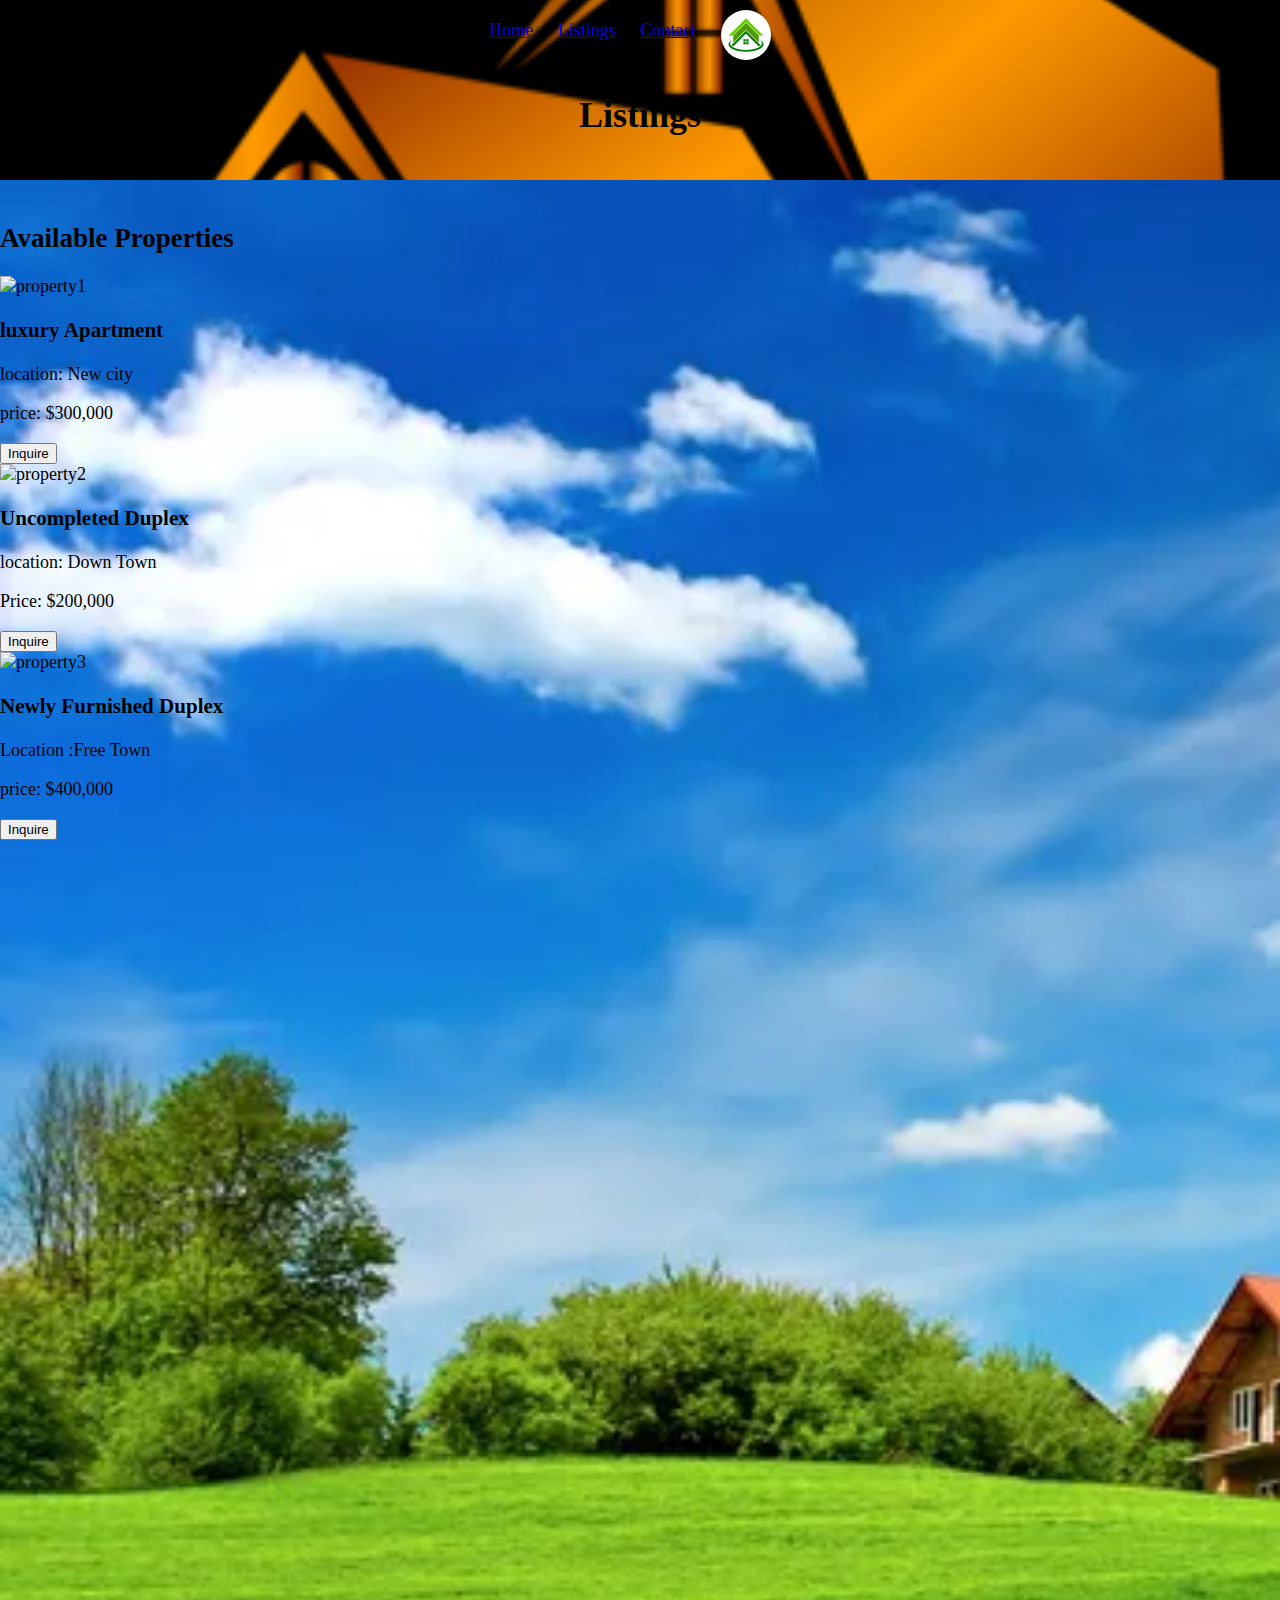
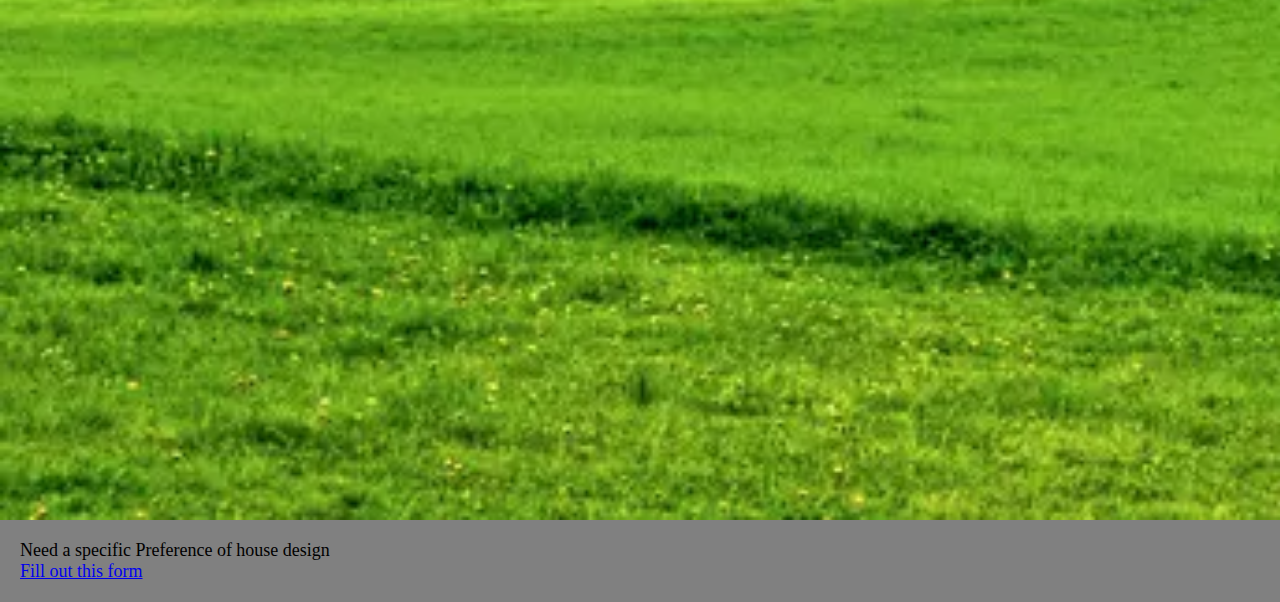
==== listings.html @ 1e1a83b8 "Add files via upload" ====
<!DOCTYPE html>
<html><head>
    <title>My page</title>
    <link rel="stylesheet" href="style.css">
    <meta charset="UTF-8">
    <meta name="viewport" content="width=device-width, initial-scale=1.0">
</head>
    
<body>
    <header>
        <nav>
            <ul>
                <li><a href="index.html">Home</a></li>
                <li><a href="listings.html">Listings</a></li>
                <li><a href="contact.html">Contact</a></li>
                <li class="logo"><a href="index">housing logo</a></li>
                
            </ul>
        </nav>
        <h1>Listings</h1>
        
    </header>
    <section>
         <!--listing Section-->
         <section id="listings" class="listings">
            <h2>Available Properties</h2>
            <div class="property" id="property1">
             <img src="images/house.jpeg"  alt="property1"  >
             <h3>luxury Apartment</h3>
             <p>location: New city</p>
             <p>price: $300,000</p>
             <button type="button" onclick="inquire1()" ;">Inquire</button>
             <script>
                function inquire1(propertyName){alert('You have inquired about {luxury Apartment}.Our team will contact you soon');}
    
            </script>
            </div>
            <div class="property" id="property2">
                <img src="images/home.jpeg" alt="property2" >
                <h3> Uncompleted Duplex </h3>
                <p>location: Down Town</p>
                <p>Price: $200,000</p>
                <button type="button" onclick="inquire2()">Inquire</button>
                <script>
                    function inquire2(propertyName){alert('You have inquired about {Uncompleted Duplex}.Our team will contact you soon');}
        
                </script>
            </div>
            <div class="property" id="property3">
                <img src="images/housing 1.jpeg" alt="property3">
                <h3>Newly Furnished Duplex</h3>
                <p>Location :Free Town</p>
                <p>price:  $400,000</p>
                <button type="button" onclick="inquire3()">Inquire</button>
                <script>
                    function inquire3(propertyName){alert('You have inquired about {Newly Furnished Duplex }.Our team will contact you soon');}
        
                </script>
            </div>
           </section> 
        </body>
            

       
        
    
    </section>
    <footer>Need a specific Preference of house design<a href="form.html"><br>Fill out this form</a></footer>
</body>
</html>
---- style.css ----
body{
    
    color:black;
    font-family:helvetica neue,helvetica arial, helvetica sans-serif;
    font-size: large;
    margin:0;
    padding:0;
    
}
header {
    background:black;
    background-image: url(pngtree-houses-logo-png-image_6560047.png);
    background-size: cover;
    background-position: center;
    padding: 20px; ;
    margin: auto;
    text-align: center;
    align-items: center;
    justify-content: space-between;
}
.features{
    background:black;
    color:grey;
    padding: 20px;
    display: flex;
    flex-direction: column;
    
}
header .logo a{
 background-image:url(global-green-housing-logo-symbol-global-green-housing-logo-symbol-vector-graphic-design-110201636.jpg) ;
 background-size: cover;
 background-repeat: no-repeat;
display: inline-block;
background-position: center;
position:relative;
height: 50px;
text-indent:-999999999px;
width: 50px;
top:-10px;
border-radius: 100%;
}
.hero{
    background-image: url(housing-header.jpg);
    background-repeat: no-repeat;
    padding-top: 5%;
    display: block;
    padding-bottom:135%;
    height: 100%;
    background-position: center;
    background-size: cover;
    
}

.listings{
    background-image: url(new-house.jpg);
    padding-top: 20px;
    padding-bottom: 100%;
    display: block;
    background-repeat: no-repeat;
    background-size: cover;
    background-color: rgba(255,255,255,0.9);
}
.contact{
    background-image: url(Contact.jpg) ;
    padding-top: 20px;
    padding-bottom: 73%;
    display: block;
    width: auto;
    background-repeat: no-repeat;
    background-size: cover;
}

footer{
    background:grey;
    padding: 20px;
    background-size: cover;
}
.features figure {
    margin:auto;
    width: 100px;
    text-align: center;
}
.features figure img{
    width:auto;
    border-radius: 100%;
    box-shadow: 20px;
}
ul{
    margin:0;
    padding:0;
    list-style: none;
}
li{
    display:inline-block;
    margin-right: 20px;
}
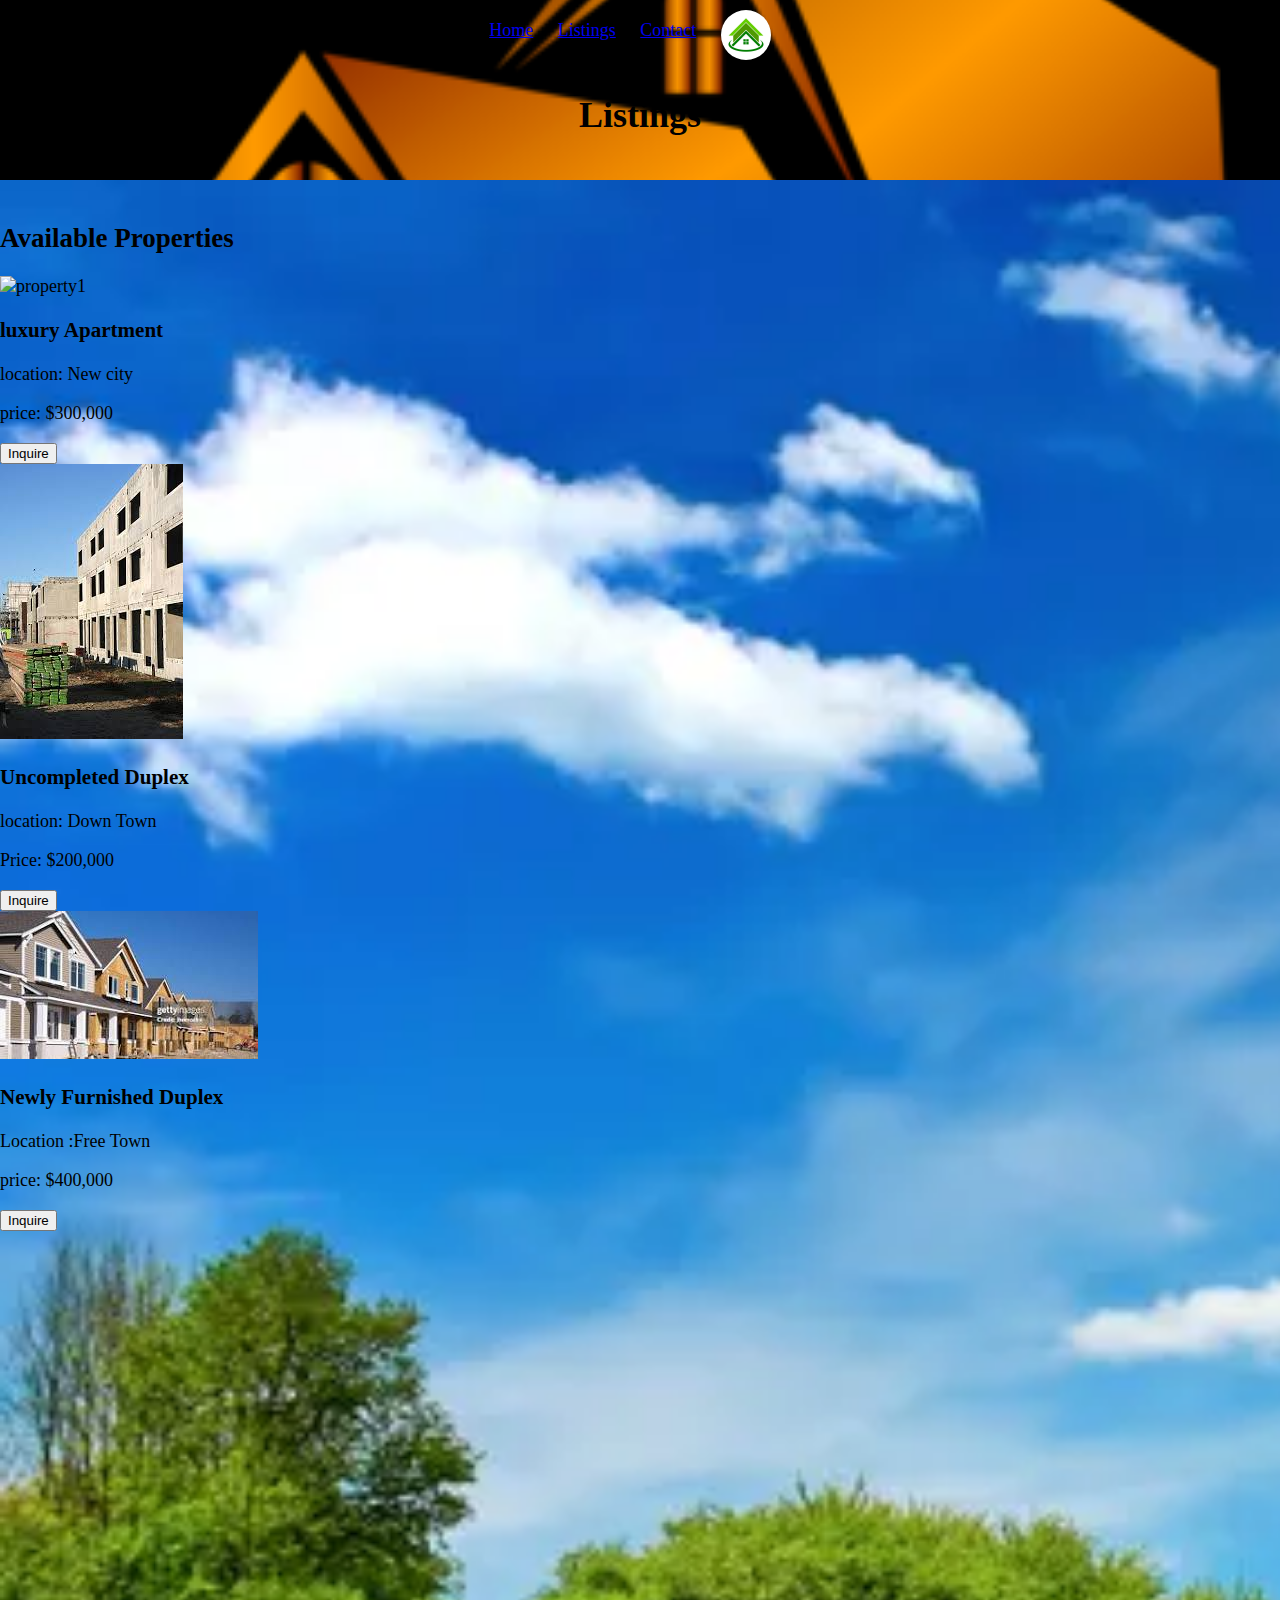
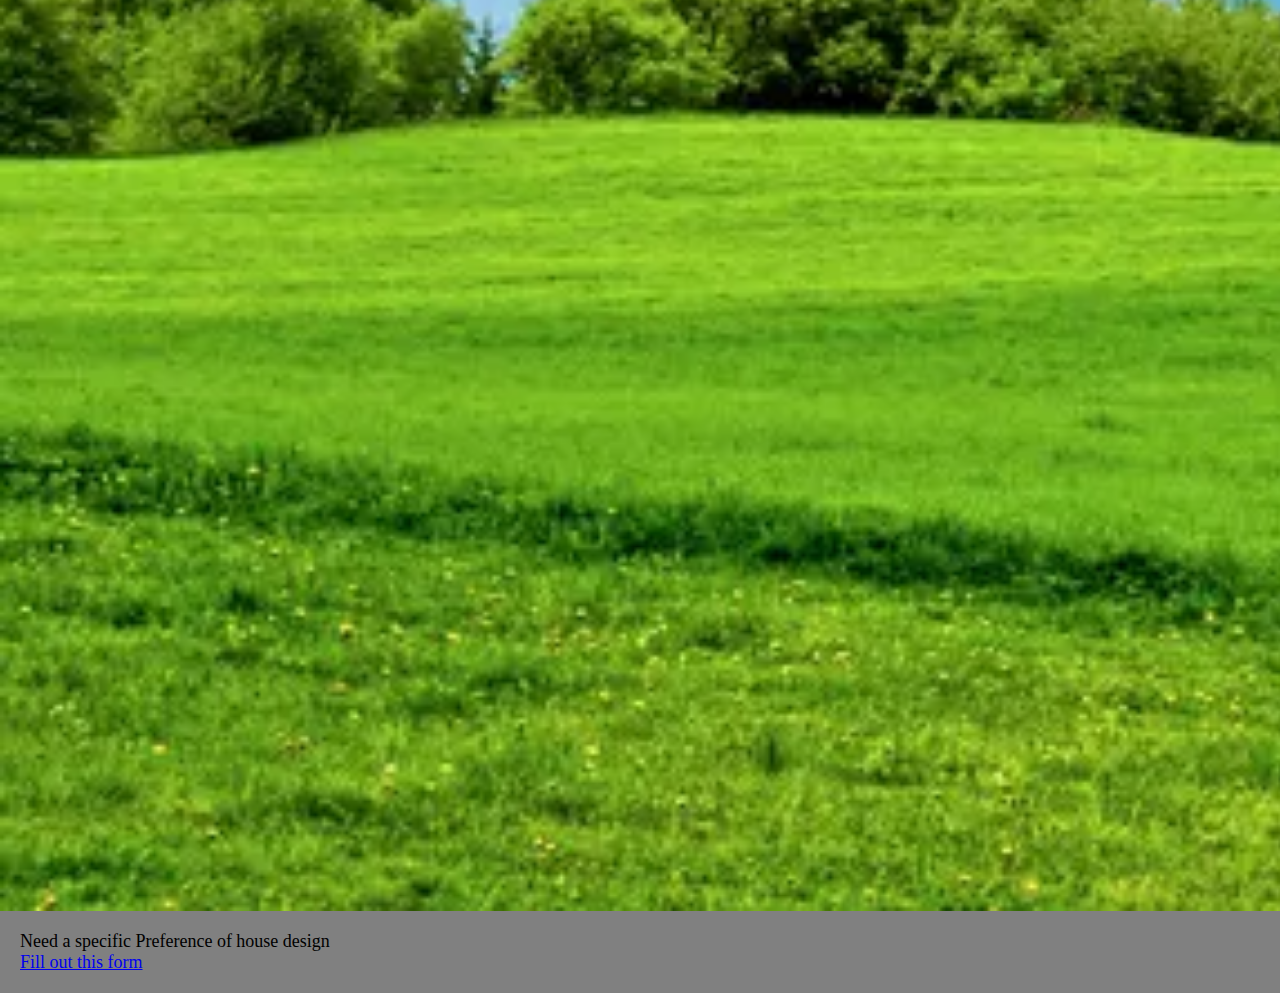
==== commit ec1494c2: "Add files via upload" ====
--- a/listings.html
+++ b/listings.html
@@ -25,7 +25,7 @@
          <section id="listings" class="listings">
             <h2>Available Properties</h2>
             <div class="property" id="property1">
-             <img src="images/house.jpeg"  alt="property1"  >
+             <img src="house.jpeg"  alt="property1"  >
              <h3>luxury Apartment</h3>
              <p>location: New city</p>
              <p>price: $300,000</p>
@@ -36,7 +36,7 @@
             </script>
             </div>
             <div class="property" id="property2">
-                <img src="images/home.jpeg" alt="property2" >
+                <img src="home.jpeg" alt="property2" >
                 <h3> Uncompleted Duplex </h3>
                 <p>location: Down Town</p>
                 <p>Price: $200,000</p>
@@ -47,7 +47,7 @@
                 </script>
             </div>
             <div class="property" id="property3">
-                <img src="images/housing 1.jpeg" alt="property3">
+                <img src="housing 1.jpeg" alt="property3">
                 <h3>Newly Furnished Duplex</h3>
                 <p>Location :Free Town</p>
                 <p>price:  $400,000</p>
